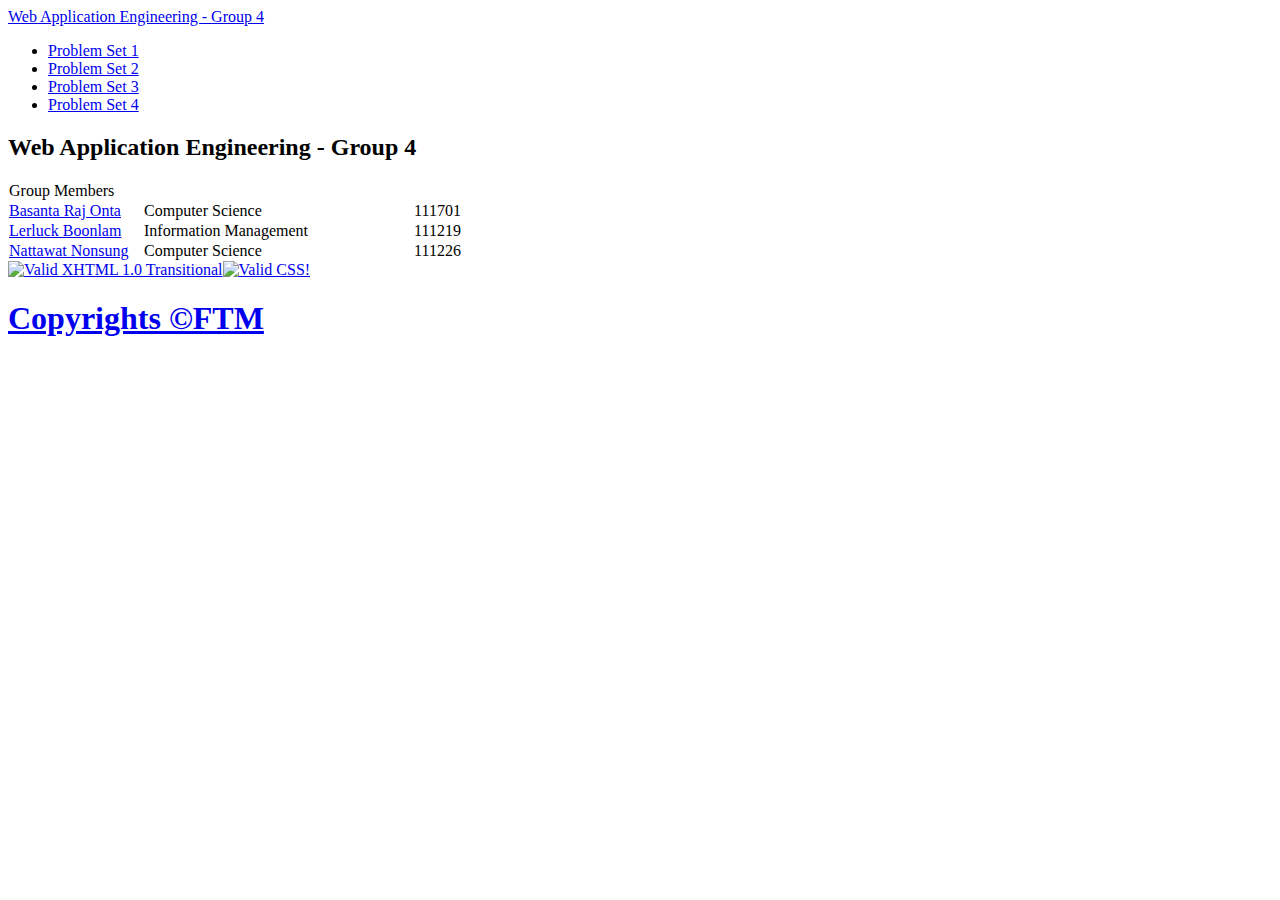
==== public/index.html @ 8f747b0c "New SVN Folder including Problem Set and User Management" ====
<!DOCTYPE html PUBLIC "-//W3C//DTD XHTML 1.0 Transitional//EN" "http://www.w3.org/TR/xhtml1/DTD/xhtml1-transitional.dtd">
<html xmlns="http://www.w3.org/1999/xhtml">
    <head>
        <title>Web4 Home Page</title>
        <meta http-equiv="Content-Type" content="text/html; charset=utf-8" />
        <meta name="author" content="timmytima (http://www.oswd.org)" />
        <link rel="stylesheet" href="../stylesheets/touching.css" type="text/css" />
    </head>
    <body>
        <div id="container">
            <div id="banner">
                <div id='bannertitle'>
                    <a href="http://web4.cs.ait.ac.th">Web
                        Application Engineering - Group 4</a>
                </div>
            </div>
            <div id="outer">
                <div id="inner">
                    <div id="left">
                        <div class="verticalmenu">
                            <ul>
                                <li>
                                    <a href="basics/index.php">Problem Set 1</a>
                                </li>
                                <li>
                                    <a href="basics/">Problem Set 2</a>
                                </li>
								<li>
                                    <a href="documentation/">Problem Set 3</a>
                                </li>
								<li>
                                    <a href="main/">Problem Set 4</a>
                                </li>
                            </ul>
                        </div>
                    </div>
                    <div id="content">
                        <h2>Web Application Engineering - Group 4</h2>
                        <table class="contacts" cellspacing="0">
                            <tr>
                                <td class="contactHead" colspan="3">
                                    Group Members
                                </td>
                            </tr>
                            <tr>
                                <td class="contact" width="25%">
                                    <a href="mailto:st111701@cs.ait.ac.th">Basanta Raj Onta</a>
                                </td>
                                <td class="contact" width="50%">
                                    Computer Science
                                </td>
                                <td class="contact" width="15%">
                                    111701
                                </td>
                            </tr>
                            <tr>
                                <td class="contact">
                                    <a href="mailto:st111219@cs.ait.ac.th">Lerluck
                                        Boonlam</a>
                                </td>
                                <td class="contact">
                                    Information Management
                                </td>
                                <td class="contact">
                                    111219
                                </td>
                            </tr>
                            <tr>
                                <td class="contact">
                                    <a href="mailto:st111226@cs.ait.ac.th">Nattawat
                                        Nonsung</a>
                                </td>
                                <td class="contact">
                                    Computer Science
                                </td>
                                <td class="contact">
                                    111226
                                </td>
                            </tr>
                        </table>
                    </div>
                    <div id="floatR">
                        <a href="http://validator.w3.org/check?uri=referer"><img style="border: 0; width: 88px; height: 31px" src="http://www.w3.org/Icons/valid-xhtml10" alt="Valid XHTML 1.0 Transitional" height="31" width="88" /></a><a href="http://jigsaw.w3.org/css-validator/check/referer"><img style="border: 0; width: 88px; height: 31px" src="http://jigsaw.w3.org/css-validator/images/vcss" alt="Valid CSS!" /></a>
                    </div>
                </div>
            </div>
            <div id="footer">
                <div id="floatL">
                    <h1><a href="http://freethoughts.ftmblog.com">Copyrights
                            &copy;FTM</a></h1>
                </div>
            </div>
        </div>
    </body>
</html>
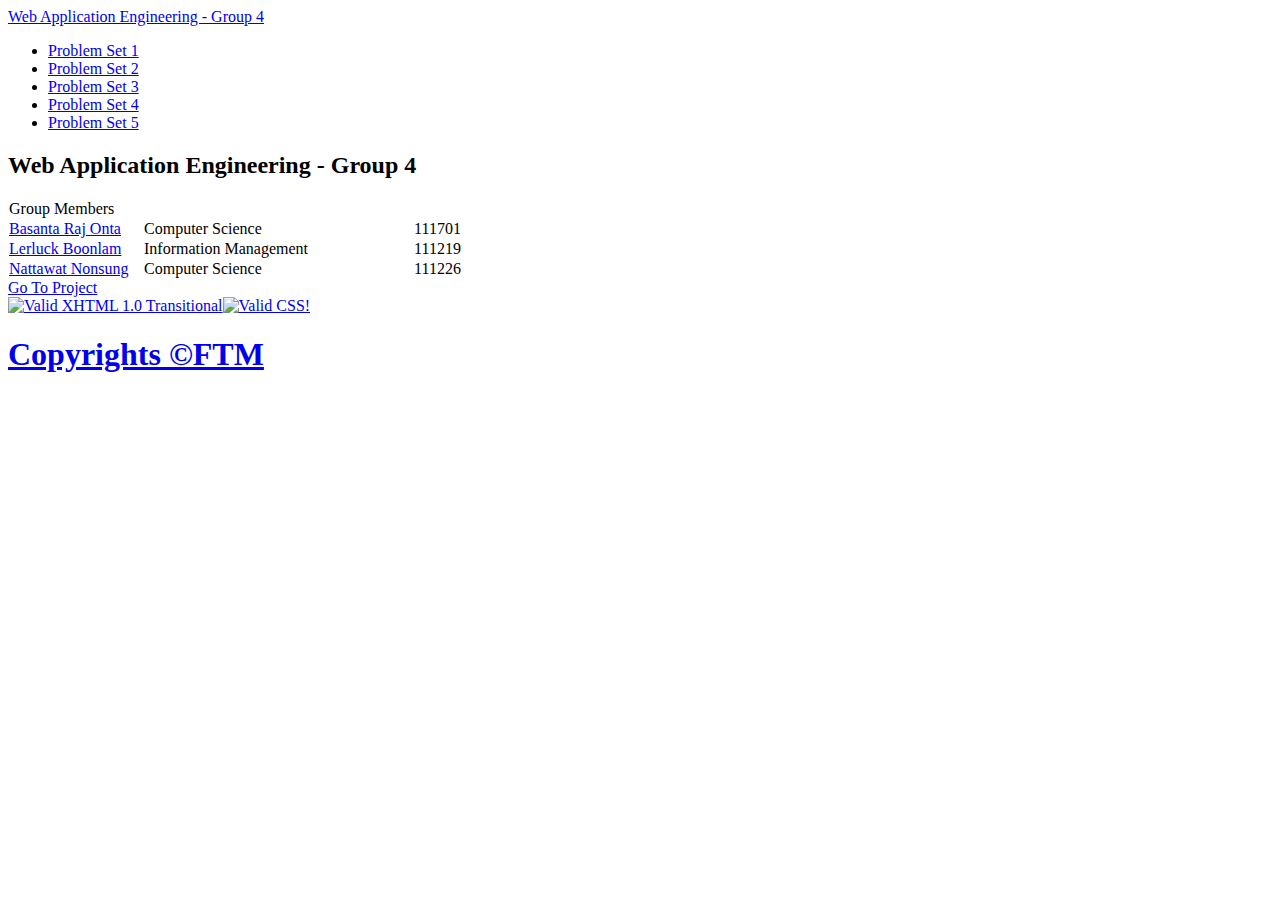
==== commit b7e62ea1: "edit evaluation enquiry and criteria. work flow problem set 5." ====
--- a/public/index.html
+++ b/public/index.html
@@ -29,7 +29,10 @@
                                     <a href="documentation/">Problem Set 3</a>
                                 </li>
 								<li>
-                                    <a href="main/">Problem Set 4</a>
+                                    <a href="docs/problemset4.html">Problem Set 4</a>
+                                </li>
+								<li>
+                                    <a href="docs/workflowps5.html">Problem Set 5</a>
                                 </li>
                             </ul>
                         </div>
@@ -78,6 +81,9 @@
                                 </td>
                             </tr>
                         </table>
+						<div id="project-link">
+						<a href="main/">Go To Project</a>
+						</div>
                     </div>
                     <div id="floatR">
                         <a href="http://validator.w3.org/check?uri=referer"><img style="border: 0; width: 88px; height: 31px" src="http://www.w3.org/Icons/valid-xhtml10" alt="Valid XHTML 1.0 Transitional" height="31" width="88" /></a><a href="http://jigsaw.w3.org/css-validator/check/referer"><img style="border: 0; width: 88px; height: 31px" src="http://jigsaw.w3.org/css-validator/images/vcss" alt="Valid CSS!" /></a>
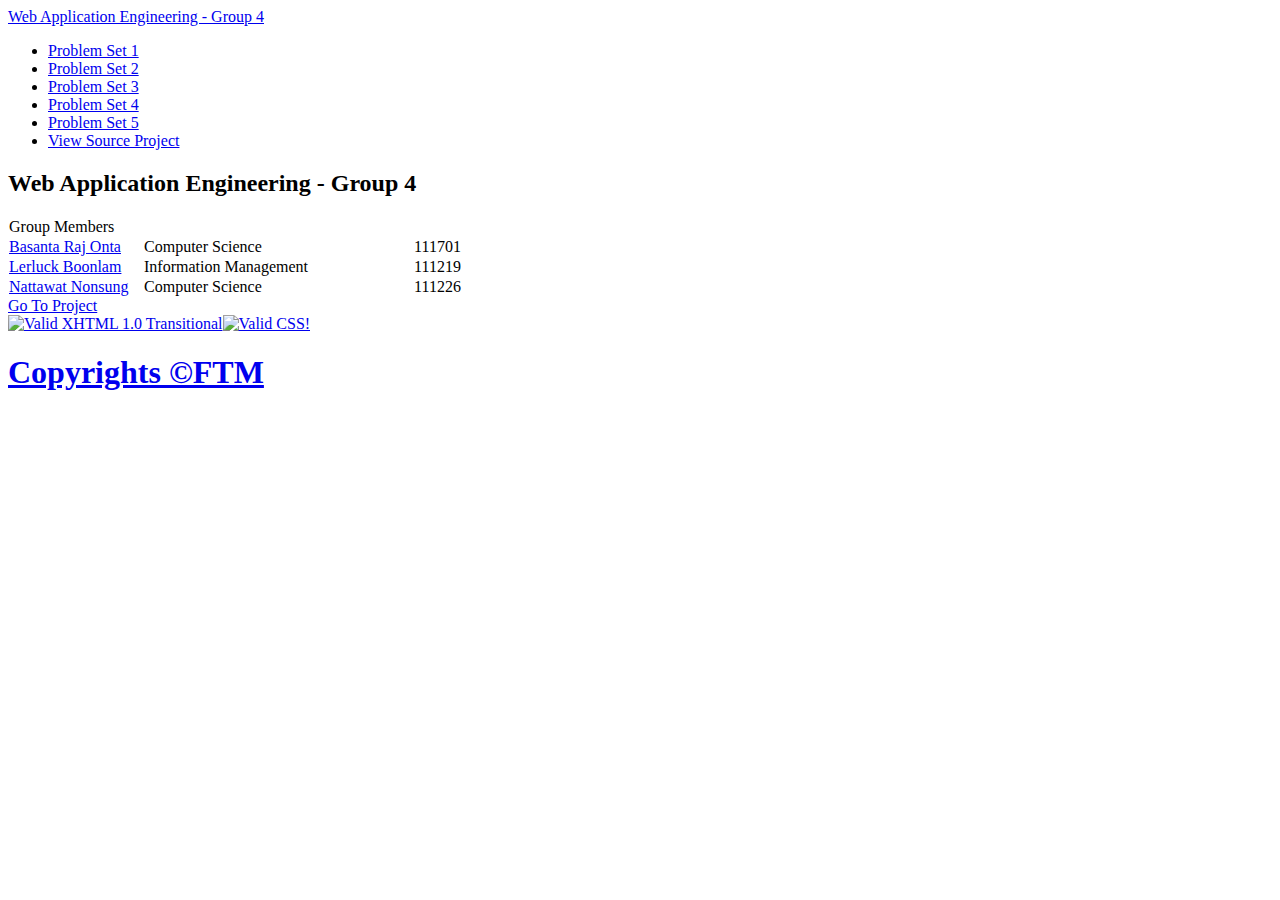
==== commit b063dac4: "view source" ====
--- a/public/index.html
+++ b/public/index.html
@@ -33,6 +33,9 @@
                                 </li>
 								<li>
                                     <a href="docs/workflowps5.html">Problem Set 5</a>
+                                </li>
+								<li>
+                                    <a href="main/viewsource">View Source Project</a>
                                 </li>
                             </ul>
                         </div>
